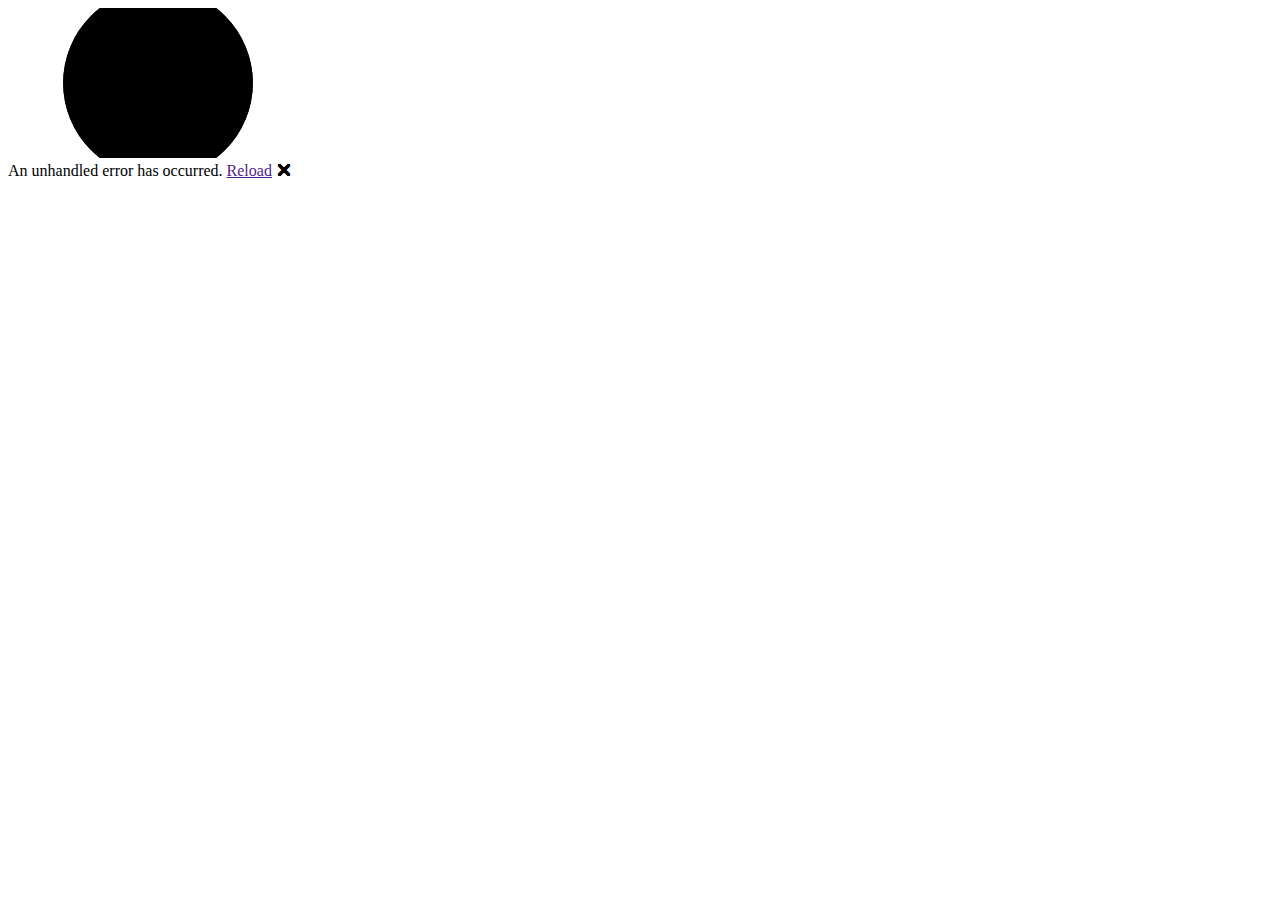
==== index.html @ c413c9a3 "Update index.html" ====
<!DOCTYPE html>
<html lang="en">
<head>
    <meta charset="utf-8" />
    <meta name="viewport" content="width=device-width, initial-scale=1.0" />
    <title>PYPxApp4</title>
    <!-- Base path set for GitHub Pages -->
    <base href="/PYPxApp4/" />
    <link rel="stylesheet" href="/PYPxApp4/css/bootstrap/bootstrap.min.css" />
    <link rel="stylesheet" href="/PYPxApp4/css/app.css" />
    <link rel="icon" type="image/png" href="/PYPxApp4/favicon.png" />
    <link href="/PYPxApp4/PYPxApp4.styles.css" rel="stylesheet" />
</head>
<body>
    <div id="app">
        <svg class="loading-progress">
            <circle r="40%" cx="50%" cy="50%" />
            <circle r="40%" cx="50%" cy="50%" />
        </svg>
        <div class="loading-progress-text"></div>
    </div>
    <div id="blazor-error-ui">
        An unhandled error has occurred.
        <a href="" class="reload">Reload</a>
        <a class="dismiss">🗙</a>
    </div>
    <script src="/PYPxApp4/_framework/blazor.webassembly.js"></script>
</body>
</html>
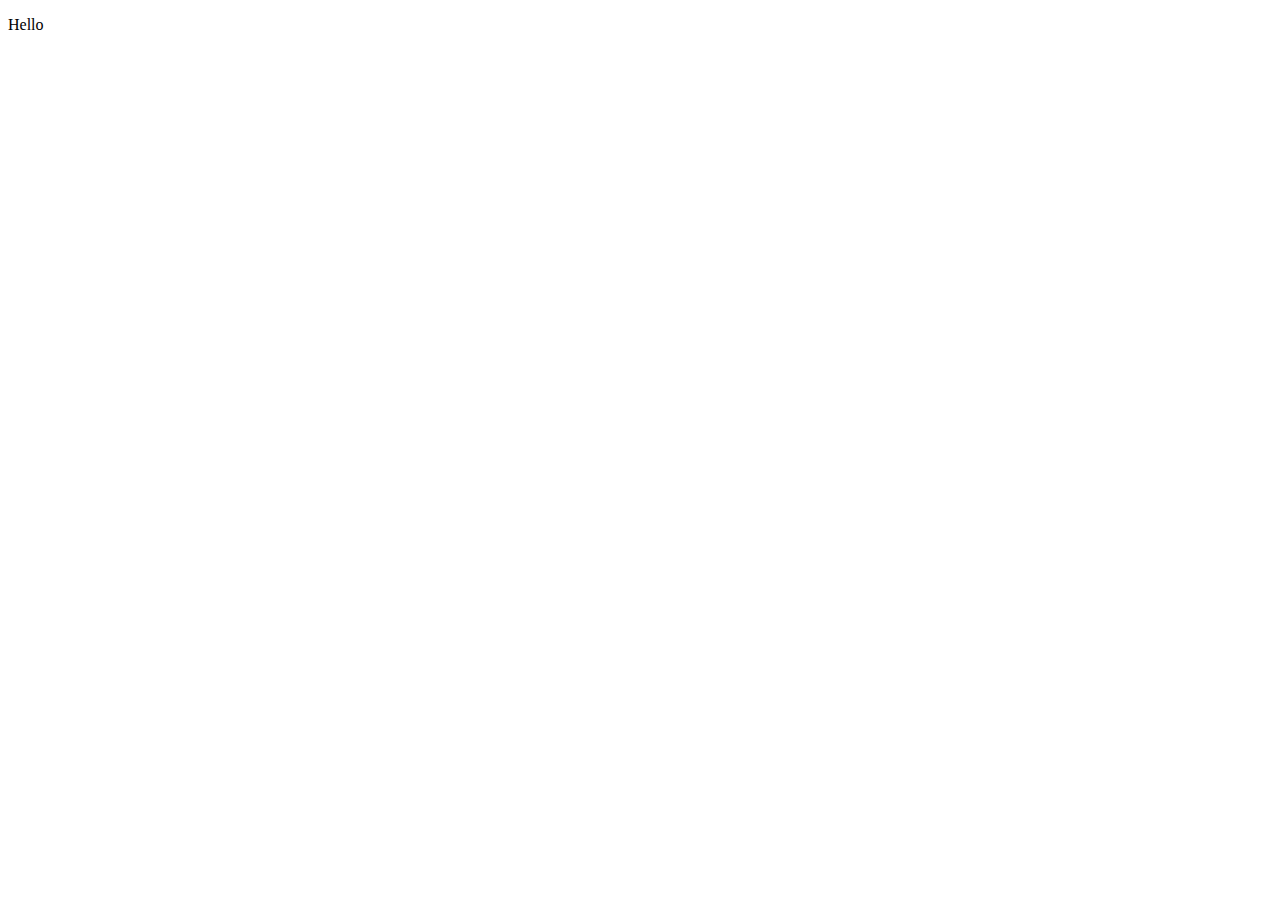
==== commit c6bd6075: "Update index.html" ====
--- a/index.html
+++ b/index.html
@@ -4,26 +4,14 @@
     <meta charset="utf-8" />
     <meta name="viewport" content="width=device-width, initial-scale=1.0" />
     <title>PYPxApp4</title>
-    <!-- Base path set for GitHub Pages -->
     <base href="/PYPxApp4/" />
-    <link rel="stylesheet" href="/PYPxApp4/css/bootstrap/bootstrap.min.css" />
-    <link rel="stylesheet" href="/PYPxApp4/css/app.css" />
-    <link rel="icon" type="image/png" href="/PYPxApp4/favicon.png" />
-    <link href="/PYPxApp4/PYPxApp4.styles.css" rel="stylesheet" />
+    <link rel="stylesheet" href="/PYPxApp4/wwwroot/css/bootstrap/bootstrap.min.css" />
+    <link rel="stylesheet" href="/PYPxApp4/wwwroot/css/app.css" />
+    <link rel="icon" type="image/png" href="/PYPxApp4/wwwroot/favicon.png" />
+    <link href="/PYPxApp4/wwwroot/PYPxApp4.styles.css" rel="stylesheet" />
 </head>
 <body>
-    <div id="app">
-        <svg class="loading-progress">
-            <circle r="40%" cx="50%" cy="50%" />
-            <circle r="40%" cx="50%" cy="50%" />
-        </svg>
-        <div class="loading-progress-text"></div>
-    </div>
-    <div id="blazor-error-ui">
-        An unhandled error has occurred.
-        <a href="" class="reload">Reload</a>
-        <a class="dismiss">🗙</a>
-    </div>
-    <script src="/PYPxApp4/_framework/blazor.webassembly.js"></script>
+    <p id="Hello">Hello<p/>
+    <script src="_framework/blazor.webassembly.js"></script>
 </body>
 </html>
